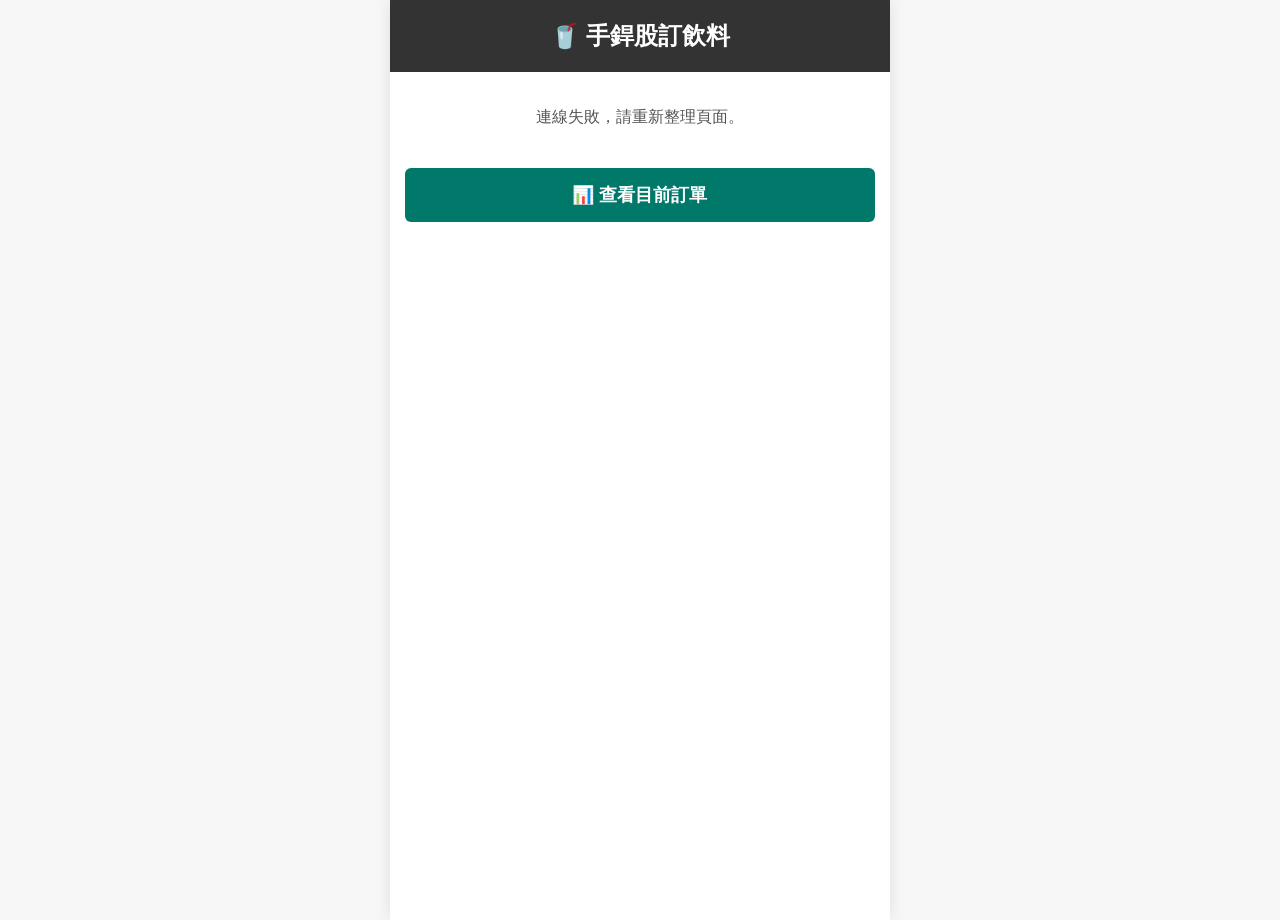
==== index.html @ ae6faba2 "fix: 訂購成功訊息改為頁面顯示 Co-authored-by: chiao0306 <248189649+chiao0306@users.noreply.github.com>" ====
<!DOCTYPE html>
<html lang="zh-Hant">
<head>
    <meta charset="UTF-8">
    <meta name="viewport" content="width=device-width, initial-scale=1.0">
    <title>手銲股訂飲料</title>
    <!-- 載入外部 CSS 樣式表 -->
    <link rel="stylesheet" href="style.css?v=2026101702">
</head>
<body>

<div class="app-container">
    <div class="header" id="appHeader">🥤 手銲股訂飲料</div>
    <div class="content">
        <!-- 首頁目錄 -->
        <div id="page-directory" class="page active">
            <div id="directoryLoading" style="text-align: center; padding: 20px; color: #555;">連線中... ⏳</div>
            
            <h3 id="directoryTitle" style="text-align: center; color: #555; margin-top: 0; display: none;">今日開放訂購店家</h3>
            
            <!-- 開放的店家 (置中顯示) -->
            <div id="openShopContainer" style="display: none; justify-content: center; flex-wrap: wrap; gap: 10px; margin-bottom: 20px;"></div>

            <!-- 分隔線與未開放提示 -->
            <div id="closedShopDivider" style="display: none; text-align: center; margin: 20px 0;">
                <hr style="border: 0; border-top: 1px dashed #ccc; margin-bottom: 10px;">
                <span style="color: #999; font-size: 14px;">以下為未開放店家</span>
            </div>

            <!-- 未開放的店家 (可以加個半透明效果做區別) -->
            <div id="closedShopContainer" style="display: none; justify-content: center; flex-wrap: wrap; gap: 10px; opacity: 0.6;"></div>

            <button class="btn btn-sheet" style="margin-top: 20px;" onclick="loadSummary()">📊 查看目前訂單</button>
        </div>

        <!-- 菜單頁面 -->
        <div id="page-menu" class="page">
            <div style="margin-bottom: 15px;">
                <button id="raffleBtn" class="btn raffle-btn" style="margin-top: 0;" onclick="startDrinkRaffle()">🎲 幫我抽一杯</button>
            </div>

            <div id="menuContainer"></div>
            <button class="btn btn-back" onclick="goToDirectory()">🏠 回到首頁</button>
            <div id="raffleOverlay" class="raffle-overlay" hidden onclick="stopDrinkRaffle()">
                <div id="raffleMessage" class="raffle-message">🎲 正在抽籤…</div>
            </div>
        </div>

        <!-- 點餐頁面 -->
        <div id="page-order" class="page">
            <div class="order-card">
                <div class="drink-name-display" id="selectedDrinkName">飲品名稱</div>
                <div class="drink-price-display" id="selectedDrinkPrice">價目表</div>
                <div class="form-group">
                    <label>訂購人姓名：</label>
                    <select id="userName"><option value="" disabled selected>載入中...</option></select>
                </div>
                <div class="form-group">
                    <label>容量與金額：</label>
                    <select id="userSize" onchange="updateToppingList(); updateQuotaInfo();"></select>
                </div>
                <div class="form-group">
                    <label>甜度：</label>
                    <select id="userSugar">
                        <option value="正常糖">正常糖</option>
                        <option value="八分糖">八分糖</option>
                        <option value="半糖">半糖</option>
                        <option value="三分糖" selected>三分糖 (微糖)</option>
                        <option value="一分糖">一分糖</option>
                        <option value="無糖">無糖</option>
                    </select>
                </div>
                <div class="form-group">
                    <label>冰塊：</label>
                    <select id="userIce">
                        <option value="正常冰">正常冰</option>
                        <option value="少冰">少冰</option>
                        <option value="微冰" selected>微冰</option>
                        <option value="去冰">去冰</option>
                        <option value="溫">溫</option>
                        <option value="熱">熱</option>
                    </select>
                </div>
                <div class="form-group">
                    <label>配料：</label>
                    <select id="userTopping" onchange="updateQuotaInfo()"></select>
                </div>
                <div id="quotaDisplayArea"></div>
                
                <!-- 這裡呼叫的是修改後的 submitOrder()，負責叫出彈窗 -->
                <button class="btn btn-submit" id="submitBtn" onclick="submitOrder()">✅ 確認送出訂單</button>
                <div id="loading" style="display:none; text-align:center;"></div>
                <button class="btn btn-back" onclick="goToMenu()">🔙 返回菜單</button>
            </div>
        </div>

        <!-- 訂購成功頁面 -->
        <div id="page-success" class="page">
            <div class="success-card">
                <div class="success-icon">✅</div>
                <h2>訂購成功！</h2>
                <p class="success-message">🎉 訂單已成功送出</p>
                <div id="successOrderDetails" class="success-order-details"></div>
                <div id="successDiffNotice" class="success-diff-notice" style="display: none;"></div>
                <button class="btn btn-submit" onclick="goToDirectory()">🏠 回到首頁</button>
            </div>
        </div>

        <!-- 總表頁面 -->
        <div id="page-summary" class="page">
            <div id="shopInfoDisplay" class="shop-info-title"></div>
            <div style="text-align: center;">
                <button id="toggleViewBtn" class="btn" onclick="toggleTableView()">🔍 切換為「一般檢視」</button>
                <button id="toggleSortBtn" class="btn" onclick="toggleSortView()">📑 依品項排序</button>
            </div>
            <div id="summaryLoading">讀取中... ⏳</div>
            <div class="summary-table-wrapper" id="summaryTableWrapper" style="display: none;"></div>
            <button class="btn btn-back" onclick="goToDirectory()">🏠 回到首頁</button>
        </div>
        
    </div> <!-- 🌟 關鍵點：<div class="content"> 的結尾在這裡！ -->

    <!-- 💡 訂單確認彈窗 (獨立於所有頁面之外，放在這裡最完美) -->
    <div id="confirmModal" class="modal-overlay" style="display: none;">
        <div class="modal-content">
            <h3 style="margin-top: 0; color: #333; border-bottom: 2px solid #eee; padding-bottom: 10px;">📝 請確認您的訂單</h3>
            <div id="confirmOrderDetails">
            </div>
            <div style="display: flex; gap: 10px;">
                <button class="btn btn-back" style="flex: 1;" onclick="closeConfirmModal()">🔙 重選</button>
                <button class="btn btn-submit" style="flex: 1; background-color: #27AE60;" id="finalSubmitBtn" onclick="executeSubmitOrder()">✅ 確認訂購</button>
            </div>
        </div>
    </div>

    <!-- 已訂購過的重複訂購確認彈窗 -->
    <div id="reorderModal" class="modal-overlay" style="display: none;">
        <div class="modal-content">
            <h3 style="margin-top: 0; color: #E67E22; border-bottom: 2px solid #eee; padding-bottom: 10px;">⚠️ 要重新訂購嗎？</h3>
            <div id="reorderDetails"></div>
            <div style="display: flex; gap: 10px; margin-top: 15px;">
                <button class="btn btn-back" style="flex: 1;" onclick="closeReorderModal()">🔙 取消</button>
                <button class="btn btn-submit" style="flex: 1; background-color: #E67E22;" onclick="confirmReorder()">🔁 重新訂購</button>
            </div>
        </div>
    </div>

</div> <!-- 最外層 <div class="app-container"> 的結尾 -->

<!-- 依序載入資料庫與邏輯檔案 -->
<!-- 1. 先宣告一個全域的空資料庫物件 -->
<script>
    const allShopsDatabase = {};
</script>

<!-- 2. 分別載入各家店的獨立檔案 -->
<script src="menu/shop_50lan.js?v=2026050504"></script>
<script src="menu/shop_8.js?v=2026050504"></script>
<script src="menu/shop_macu.js?v=2026050504"></script>
<script src="menu/shop_milkshop.js?v=2026050504"></script>
<script src="menu/shop_nine.js?v=2026050504"></script>
<script src="menu/shop_canornot.js?v=2026050504"></script>
<script src="menu/shop_onewooday.js?v=2026050504"></script>
<script src="menu/shop_chanung.js?v=2026050504"></script>
<script src="menu/shop_dezheng.js?v=2026050504"></script>
<script src="menu/shop_unocha.js?v=2026050504"></script>
<script src="menu/shop_nanafru.js?v=2026050504"></script> 

<!-- 3. 最後載入主程式邏輯 -->
<script src="app.js?v=2026101702"></script>

</body>
</html>
---- style.css ----
body { font-family: '微軟正黑體', sans-serif; background-color: #f7f7f7; margin: 0; padding: 0; color: #333; }
.app-container { max-width: 500px; margin: 0 auto; background: white; min-height: 100vh; box-shadow: 0 0 15px rgba(0,0,0,0.1); padding-bottom: 20px;}
.header { background: #333; color: white; padding: 20px; text-align: center; font-size: 24px; font-weight: bold; transition: background 0.3s; }
.content { padding: 15px; }
.page { display: none; animation: fadeIn 0.3s; }
.page.active { display: block; }
@keyframes fadeIn { from { opacity: 0; transform: translateY(10px); } to { opacity: 1; transform: translateY(0); } }
#shopDirectoryContainer { display: grid; grid-template-columns: 1fr 1fr; gap: 15px; margin-bottom: 20px; }
.shop-btn { width: 100%; padding: 20px 10px; background: white; border: 2px solid #ccc; border-radius: 10px; font-size: 18px; font-weight: bold; cursor: pointer; display: flex; align-items: center; justify-content: center; box-shadow: 0 4px 6px rgba(0,0,0,0.05); transition: 0.2s; box-sizing: border-box; }
.shop-btn.disabled { background-color: #e0e0e0; border-color: #ccc !important; color: #999 !important; cursor: not-allowed; opacity: 0.6; }
.category-title { background: #f0f0f0; border-left: 5px solid #333; padding: 8px 15px; font-size: 18px; font-weight: bold; margin: 20px 0 10px 0; color: #555; }
.drink-grid { display: grid; grid-template-columns: 1fr 1fr; gap: 10px; }
.drink-btn { background: white; border: 1px solid #ddd; border-radius: 8px; padding: 15px 10px; text-align: center; cursor: pointer; font-size: 18px; font-weight: bold; }
.raffle-btn { background: #8E44AD; }
.drink-btn.raffle-highlight { position: relative; z-index: 1; animation: raffle-flash 0.35s linear infinite; }
@keyframes raffle-flash {
    0%, 100% { outline: 4px solid #ff3860; box-shadow: 0 0 18px 6px #ff3860; }
    25% { outline: 4px solid #ffdd57; box-shadow: 0 0 18px 6px #ffdd57; }
    50% { outline: 4px solid #23d160; box-shadow: 0 0 18px 6px #23d160; }
    75% { outline: 4px solid #3273dc; box-shadow: 0 0 18px 6px #3273dc; }
}
.raffle-overlay {
    position: fixed;
    inset: 0;
    z-index: 1100;
    display: flex;
    align-items: flex-end;
    justify-content: center;
    padding: 24px 16px;
    background: rgba(255, 255, 255, 0.08);
    cursor: pointer;
    box-sizing: border-box;
}
.raffle-overlay[hidden] { display: none; }
.raffle-message {
    max-width: 100%;
    padding: 12px 18px;
    border-radius: 24px;
    background: rgba(40, 40, 40, 0.88);
    color: white;
    font-size: 16px;
    font-weight: bold;
    text-align: center;
    box-shadow: 0 2px 10px rgba(0, 0, 0, 0.2);
}
.order-card { background: #f9f9f9; padding: 20px; border-radius: 10px; border: 1px solid #eee; margin-top: 20px;}
.success-card { background: #f5fbf7; padding: 24px 20px; border-radius: 12px; border: 1px solid #c8e6d2; margin-top: 20px; text-align: center; }
.success-icon { font-size: 48px; }
.success-card h2 { color: #27AE60; margin: 8px 0; }
.success-message { color: #555; font-size: 18px; font-weight: bold; }
.success-order-details { margin: 20px 0; padding: 16px; background: white; border-radius: 8px; text-align: left; line-height: 2; }
.success-total-price { margin-top: 8px; font-size: 20px; font-weight: bold; color: #333; }
.success-diff-notice { padding: 12px; border-radius: 8px; background: #FDEDEC; color: #C0392B; font-weight: bold; }
.drink-name-display { font-size: 20px; color: #333; text-align: center; font-weight: bold;}
.drink-price-display { font-size: 14px; color: #757575; text-align: center; margin-bottom: 20px; border-bottom: 2px dashed #ccc; padding-bottom: 15px;}
.form-group { margin-bottom: 15px; }
label { display: block; margin-bottom: 5px; font-weight: bold; color: #555; }
select, input { width: 100%; padding: 12px; border: 1px solid #ccc; border-radius: 6px; box-sizing: border-box; font-size: 16px; background: white;}
.btn { width: 100%; padding: 15px; color: white; border: none; border-radius: 6px; font-size: 18px; cursor: pointer; font-weight: bold; margin-top: 10px; box-sizing: border-box; }
.btn-submit { background-color: #333; }
.btn-back { background-color: #757575; }
.btn-sheet { background-color: #00796B; }

/* 縮小與排序切換按鈕 */
#toggleViewBtn, #toggleSortBtn { width: auto; padding: 8px 16px; font-size: 14px; display: inline-block; margin: 0 5px 15px 5px; background-color: #F39C12; }
#toggleSortBtn { background-color: #3498DB; }

/* 店家標題放大 */
.shop-info-title { text-align: center; font-size: 24px; font-weight: bold; color: #00796B; margin-bottom: 10px; }

.summary-table-wrapper { width: 100%; overflow-x: auto; background: white; border-radius: 8px; box-shadow: 0 2px 5px rgba(0,0,0,0.1); margin-bottom: 20px; }
.summary-table-wrapper table { width: 100%; border-collapse: collapse; font-size: 14px; white-space: nowrap; }
.summary-table-wrapper th, .summary-table-wrapper td { border: 1px solid #ddd; padding: 12px 10px; text-align: center; }
.summary-table-wrapper th { background-color: #00796B; color: white; }

/* 縮小檢視不換行優化 */
.compact-view table { font-size: 10px !important; }
.compact-view th, .compact-view td { padding: 4px 1px !important; white-space: nowrap !important; line-height: 1.1 !important; }
#quotaDisplayArea { margin-top: 15px; color: #d35400; font-size: 15px; font-weight: bold; text-align: center; border-top: 1px solid #ddd; padding-top: 10px; }

/* 彈窗背景遮罩 */
.modal-overlay {
    position: fixed; top: 0; left: 0; width: 100%; height: 100%;
    background: rgba(0, 0, 0, 0.6);
    display: flex; align-items: center; justify-content: center;
    z-index: 1000;
}
/* 彈窗主體外觀 */
.modal-content {
    background: white; padding: 25px; border-radius: 12px;
    width: 85%; max-width: 400px; box-shadow: 0 5px 15px rgba(0,0,0,0.3);
    text-align: center; animation: popIn 0.3s cubic-bezier(0.175, 0.885, 0.32, 1.275);
}
/* 彈跳動畫 */
@keyframes popIn {
    from { transform: scale(0.8); opacity: 0; }
    to { transform: scale(1); opacity: 1; }
}

/* ==========================================
   訂單確認彈窗：字體放大與醒目化
   ========================================== */
#confirmOrderDetails {
    text-align: left;
    line-height: 2;      /* 增加行高，讓每一行不會太擠 */
    font-size: 18px;     /* 基礎字體從 16px 放大到 18px */
    color: #222;         /* 字體顏色加深，提高對比度 */
    margin-bottom: 20px;
    padding: 0 10px;
}

#confirmOrderDetails b {
    color: #555;         /* 標題稍微淡一點，凸顯右側的使用者選擇 */
    margin-right: 5px;
}

/* 總金額特別放大 */
.modal-total-price {
    font-size: 22px;     
    margin-top: 10px;
}

/* 差額提示框設計 */
.modal-diff-price {
    font-size: 20px;     /* 差額字體放大 */
    display: inline-block;
    margin-top: 10px;
    padding: 6px 12px;
    border-radius: 8px;
    font-weight: bold;
}

/* 需補差額的危險色系 (紅底紅字) */
.diff-danger { 
    background-color: #FDEDEC; 
    color: #E74C3C; 
    border: 1px solid #F5B7B1; 
}

/* 無須補差額的安全色系 (綠底綠字) */
.diff-safe { 
    background-color: #EAFAF1; 
    color: #27AE60; 
    border: 1px solid #A9DFBF; 
}
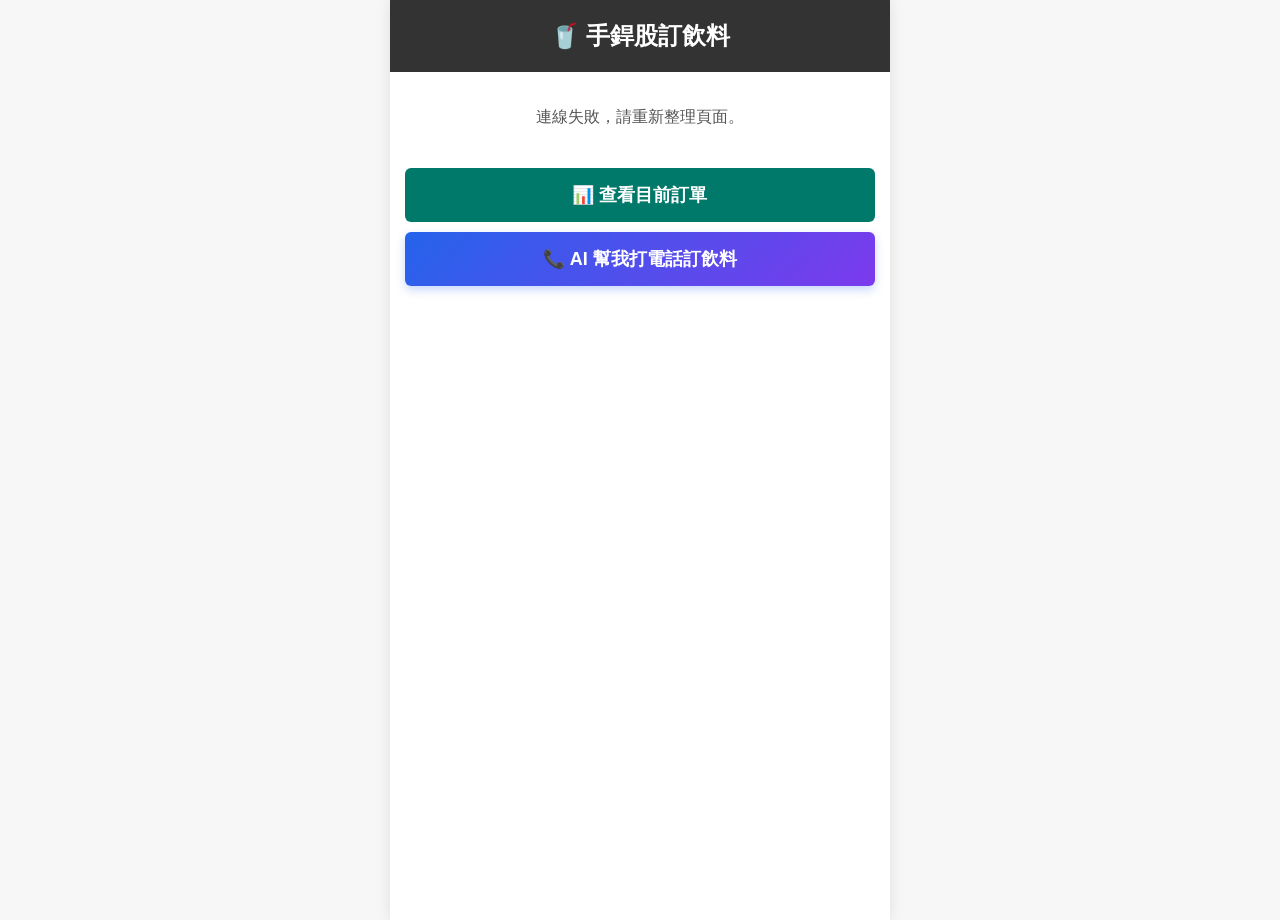
==== commit 88e5cbbf: "feat: 新增 AI 電話訂飲料頁面與訂單自動彙整功能" ====
--- a/index.html
+++ b/index.html
@@ -31,6 +31,7 @@
             <div id="closedShopContainer" style="display: none; justify-content: center; flex-wrap: wrap; gap: 10px; opacity: 0.6;"></div>
 
             <button class="btn btn-sheet" style="margin-top: 20px;" onclick="loadSummary()">📊 查看目前訂單</button>
+            <button class="btn btn-ai-call" onclick="openAiCallPage()">📞 AI 幫我打電話訂飲料</button>
         </div>
 
         <!-- 菜單頁面 -->
@@ -115,9 +116,114 @@
             </div>
             <div id="summaryLoading">讀取中... ⏳</div>
             <div class="summary-table-wrapper" id="summaryTableWrapper" style="display: none;"></div>
+            <button class="btn btn-ai-call" onclick="openAiCallPage()">📞 前往 AI 電話訂購</button>
             <button class="btn btn-back" onclick="goToDirectory()">🏠 回到首頁</button>
         </div>
         
+        <!-- 📞 AI 電話訂購頁面 -->
+        <div id="page-ai-call" class="page">
+            <!-- 1. 已點飲料彙整清單 -->
+            <div class="ai-section-card">
+                <div class="ai-section-header">
+                    <span>🥤 1. 目前已點飲料彙整</span>
+                    <button type="button" class="btn-mini" onclick="refreshAiOrderList()">🔄 重新整理</button>
+                </div>
+                <div id="aiOrderLoading" style="text-align: center; padding: 12px; color: #666;">正在彙整目前訂單... ⏳</div>
+                <div id="aiOrderSummaryStats" class="ai-stats-bar" style="display: none;"></div>
+                <div id="aiAggregatedList" class="ai-drink-list" style="display: none;"></div>
+            </div>
+
+            <!-- 2. 店家與發話電話設定 -->
+            <div class="ai-section-card">
+                <div class="ai-section-header">
+                    <span>☎️ 2. 店家與撥號資訊</span>
+                </div>
+                <div class="form-group">
+                    <label for="aiShopName">店家名稱：</label>
+                    <input type="text" id="aiShopName" placeholder="例如：50嵐（小港店）" oninput="updateAiScriptPreview(); savePickupInfo();">
+                </div>
+                <div class="form-group">
+                    <label for="aiShopPhone">店家電話（受話方）：</label>
+                    <input type="tel" id="aiShopPhone" placeholder="例如：07-8012345 或 0912345678" oninput="updateAiScriptPreview(); savePickupInfo();">
+                </div>
+                <div class="form-group">
+                    <label for="aiCallerPhone">發話 / 取餐聯絡電話（某人的電話）：</label>
+                    <input type="tel" id="aiCallerPhone" placeholder="例如：0912-345-678" oninput="updateAiScriptPreview(); savePickupInfo();">
+                    <div class="field-hint">💡 若此號碼已驗證可作為來電顯示；同時 AI 會在電話中主動報此號碼作為取餐聯絡電話。</div>
+                </div>
+                <div class="form-group">
+                    <label for="aiCallerName">取餐人稱呼（選填）：</label>
+                    <input type="text" id="aiCallerName" placeholder="例如：陳先生 / 手銲股" value="陳先生" oninput="updateAiScriptPreview(); savePickupInfo();">
+                </div>
+            </div>
+
+            <!-- 3. 訂購需求設定 -->
+            <div class="ai-section-card">
+                <div class="ai-section-header">
+                    <span>💬 3. 請 AI 詢問與轉達的需求</span>
+                </div>
+                <div class="checkbox-group">
+                    <label class="checkbox-item">
+                        <input type="checkbox" id="reqAskPrice" checked onchange="updateAiScriptPreview()">
+                        <span>💰 詢問總金額多少（並核對明細）</span>
+                    </label>
+                    <label class="checkbox-item">
+                        <input type="checkbox" id="reqNeedBag" checked onchange="updateAiScriptPreview()">
+                        <span>🛍️ 要買塑膠袋（請店員一起算進總金額）</span>
+                    </label>
+                    <label class="checkbox-item">
+                        <input type="checkbox" id="reqAskPickupTime" checked onchange="updateAiScriptPreview()">
+                        <span>🕒 詢問幾點可以去拿飲料</span>
+                    </label>
+                </div>
+                <div class="form-group" style="margin-top: 12px; margin-bottom: 0;">
+                    <label for="aiCustomNotes">其他補充需求（可自由輸入）：</label>
+                    <textarea id="aiCustomNotes" rows="2" placeholder="例如：自取、不用吸管、需要統編..." oninput="updateAiScriptPreview()"></textarea>
+                </div>
+            </div>
+
+            <!-- 4. AI 講稿預覽與撥打控制 -->
+            <div class="ai-section-card">
+                <div class="ai-section-header">
+                    <span>🤖 4. AI 電話應對腳本預覽</span>
+                </div>
+                <div id="aiScriptPreview" class="ai-script-box"></div>
+                <button type="button" class="btn btn-ai-call" id="startAiCallBtn" onclick="startAiPhoneCall()">📞 請 AI 立即打電話訂飲料</button>
+                <button type="button" class="btn btn-simulate" id="simulateAiCallBtn" onclick="simulateAiPhoneCall()">🧪 模擬通話測試（免接電話 API 預覽流程）</button>
+                <div id="aiCallStatusBox" class="ai-call-status" style="display: none;"></div>
+            </div>
+
+            <!-- 5. 取飲料資訊紀錄卡 -->
+            <div class="ai-section-card pickup-info-card">
+                <div class="ai-section-header">
+                    <span>📝 5. 取飲料資訊紀錄</span>
+                    <span id="pickupSavedBadge" class="saved-badge" style="display: none;">已儲存</span>
+                </div>
+                <div class="field-hint" style="margin-bottom: 12px;">AI 通話結束後會自動填入以下結果，你也可以隨時手動修改並複製到群組：</div>
+                <div class="pickup-grid">
+                    <div class="form-group">
+                        <label for="pickupTotalAmount">💰 店家確認總金額：</label>
+                        <input type="text" id="pickupTotalAmount" placeholder="待確認 (例: $522 含袋)" oninput="savePickupInfo()">
+                    </div>
+                    <div class="form-group">
+                        <label for="pickupTime">🕒 預計幾點去拿：</label>
+                        <input type="text" id="pickupTime" placeholder="待確認 (例: 14:30)" oninput="savePickupInfo()">
+                    </div>
+                    <div class="form-group">
+                        <label for="pickupBagInfo">🛍️ 塑膠袋狀態：</label>
+                        <input type="text" id="pickupBagInfo" placeholder="例：需要塑膠袋 (已加購)" value="需要塑膠袋" oninput="savePickupInfo()">
+                    </div>
+                    <div class="form-group">
+                        <label for="pickupOrderNo">🔢 取餐號碼 / 備註：</label>
+                        <input type="text" id="pickupOrderNo" placeholder="例：留電話末三碼 / 取餐號" oninput="savePickupInfo()">
+                    </div>
+                </div>
+                <button type="button" class="btn btn-copy-pickup" onclick="copyPickupSummary()">📋 一鍵複製取餐資訊（貼到群組）</button>
+            </div>
+
+            <button class="btn btn-back" onclick="goToDirectory()">🏠 回到首頁</button>
+        </div>
+
     </div> <!-- 🌟 關鍵點：<div class="content"> 的結尾在這裡！ -->
 
     <!-- 💡 訂單確認彈窗 (獨立於所有頁面之外，放在這裡最完美) -->
--- a/style.css
+++ b/style.css
@@ -36,7 +36,9 @@
     max-width: 100%;
     padding: 12px 18px;
     border-radius: 24px;
-    background: rgba(40, 40, 40, 0.88);
+    background: #282828;
+    white-space: pre-line;
+    line-height: 1.5;
     color: white;
     font-size: 16px;
     font-weight: bold;
@@ -143,3 +145,159 @@
     color: #27AE60; 
     border: 1px solid #A9DFBF; 
 }
+
+
+/* ==========================================
+   📞 AI 電話訂購頁面樣式
+   ========================================== */
+.btn-ai-call {
+    background: linear-gradient(135deg, #2563EB, #7C3AED);
+    box-shadow: 0 4px 10px rgba(37, 99, 235, 0.25);
+}
+.btn-simulate {
+    background-color: #E67E22;
+    font-size: 16px;
+    padding: 12px;
+}
+.btn-copy-pickup {
+    background-color: #16A085;
+    font-size: 16px;
+    padding: 12px;
+}
+.ai-section-card {
+    background: #ffffff;
+    border: 1px solid #e5e7eb;
+    border-radius: 12px;
+    padding: 16px;
+    margin-bottom: 16px;
+    box-shadow: 0 2px 6px rgba(0, 0, 0, 0.04);
+}
+.ai-section-header {
+    display: flex;
+    justify-content: space-between;
+    align-items: center;
+    font-size: 17px;
+    font-weight: bold;
+    color: #1f2937;
+    border-bottom: 2px solid #f3f4f6;
+    padding-bottom: 10px;
+    margin-bottom: 12px;
+}
+.btn-mini {
+    background: #f3f4f6;
+    color: #374151;
+    border: 1px solid #d1d5db;
+    border-radius: 6px;
+    padding: 4px 10px;
+    font-size: 13px;
+    cursor: pointer;
+    font-weight: bold;
+}
+.ai-stats-bar {
+    display: flex;
+    justify-content: space-around;
+    background: #eff6ff;
+    border: 1px solid #bfdbfe;
+    border-radius: 8px;
+    padding: 10px;
+    margin-bottom: 10px;
+    font-weight: bold;
+    color: #1e40af;
+}
+.ai-drink-list {
+    max-height: 240px;
+    overflow-y: auto;
+    border: 1px solid #f3f4f6;
+    border-radius: 8px;
+    padding: 8px;
+    background: #fafafa;
+}
+.ai-drink-item {
+    display: flex;
+    justify-content: space-between;
+    align-items: center;
+    padding: 8px 6px;
+    border-bottom: 1px dashed #e5e7eb;
+    font-size: 15px;
+}
+.ai-drink-item:last-child {
+    border-bottom: none;
+}
+.ai-drink-count {
+    background: #2563EB;
+    color: white;
+    padding: 2px 10px;
+    border-radius: 999px;
+    font-weight: bold;
+    font-size: 14px;
+    white-space: nowrap;
+    margin-left: 8px;
+}
+.field-hint {
+    font-size: 12px;
+    color: #6b7280;
+    margin-top: 4px;
+    line-height: 1.4;
+}
+.checkbox-group {
+    display: flex;
+    flex-direction: column;
+    gap: 8px;
+}
+.checkbox-item {
+    display: flex;
+    align-items: center;
+    gap: 10px;
+    background: #f9fafb;
+    padding: 10px 12px;
+    border-radius: 8px;
+    border: 1px solid #e5e7eb;
+    cursor: pointer;
+    font-weight: normal;
+    margin-bottom: 0;
+}
+.checkbox-item input[type="checkbox"] {
+    width: 18px;
+    height: 18px;
+    margin: 0;
+}
+textarea {
+    width: 100%;
+    padding: 10px 12px;
+    border: 1px solid #ccc;
+    border-radius: 6px;
+    box-sizing: border-box;
+    font-size: 15px;
+    font-family: inherit;
+    resize: vertical;
+}
+.ai-script-box {
+    background: #1e293b;
+    color: #f8fafc;
+    padding: 14px;
+    border-radius: 8px;
+    font-size: 14px;
+    line-height: 1.6;
+    white-space: pre-wrap;
+    margin-bottom: 8px;
+}
+.ai-call-status {
+    margin-top: 12px;
+    padding: 12px;
+    border-radius: 8px;
+    background: #f8fafc;
+    border: 1px solid #cbd5e1;
+    font-size: 14px;
+    line-height: 1.6;
+}
+.pickup-info-card {
+    background: #f0fdf4;
+    border-color: #bbf7d0;
+}
+.saved-badge {
+    font-size: 12px;
+    background: #22c55e;
+    color: white;
+    padding: 2px 8px;
+    border-radius: 999px;
+}
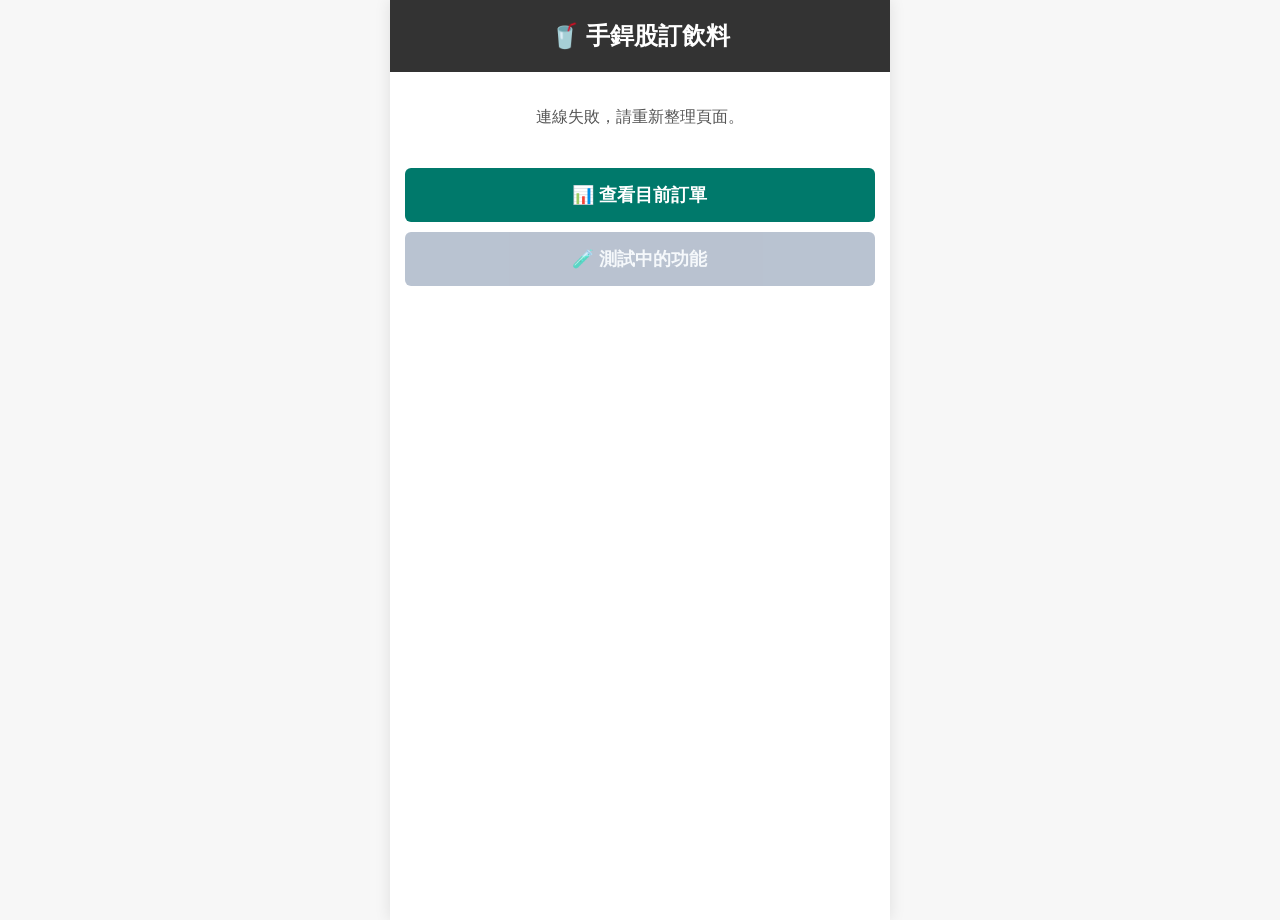
==== commit 9ee954a5: "feat(auth): add long-press gesture and password gate for experimental feature" ====
--- a/index.html
+++ b/index.html
@@ -1,279 +1,620 @@
-<!DOCTYPE html>
-<html lang="zh-Hant">
-<head>
-    <meta charset="UTF-8">
-    <meta name="viewport" content="width=device-width, initial-scale=1.0">
-    <title>手銲股訂飲料</title>
-    <!-- 載入外部 CSS 樣式表 -->
-    <link rel="stylesheet" href="style.css?v=2026101702">
-</head>
-<body>
-
-<div class="app-container">
-    <div class="header" id="appHeader">🥤 手銲股訂飲料</div>
-    <div class="content">
-        <!-- 首頁目錄 -->
-        <div id="page-directory" class="page active">
-            <div id="directoryLoading" style="text-align: center; padding: 20px; color: #555;">連線中... ⏳</div>
-            
-            <h3 id="directoryTitle" style="text-align: center; color: #555; margin-top: 0; display: none;">今日開放訂購店家</h3>
-            
-            <!-- 開放的店家 (置中顯示) -->
-            <div id="openShopContainer" style="display: none; justify-content: center; flex-wrap: wrap; gap: 10px; margin-bottom: 20px;"></div>
-
-            <!-- 分隔線與未開放提示 -->
-            <div id="closedShopDivider" style="display: none; text-align: center; margin: 20px 0;">
-                <hr style="border: 0; border-top: 1px dashed #ccc; margin-bottom: 10px;">
-                <span style="color: #999; font-size: 14px;">以下為未開放店家</span>
-            </div>
-
-            <!-- 未開放的店家 (可以加個半透明效果做區別) -->
-            <div id="closedShopContainer" style="display: none; justify-content: center; flex-wrap: wrap; gap: 10px; opacity: 0.6;"></div>
-
-            <button class="btn btn-sheet" style="margin-top: 20px;" onclick="loadSummary()">📊 查看目前訂單</button>
-            <button class="btn btn-ai-call" onclick="openAiCallPage()">📞 AI 幫我打電話訂飲料</button>
-        </div>
-
-        <!-- 菜單頁面 -->
-        <div id="page-menu" class="page">
-            <div style="margin-bottom: 15px;">
-                <button id="raffleBtn" class="btn raffle-btn" style="margin-top: 0;" onclick="startDrinkRaffle()">🎲 幫我抽一杯</button>
-            </div>
-
-            <div id="menuContainer"></div>
-            <button class="btn btn-back" onclick="goToDirectory()">🏠 回到首頁</button>
-            <div id="raffleOverlay" class="raffle-overlay" hidden onclick="stopDrinkRaffle()">
-                <div id="raffleMessage" class="raffle-message">🎲 正在抽籤…</div>
-            </div>
-        </div>
-
-        <!-- 點餐頁面 -->
-        <div id="page-order" class="page">
-            <div class="order-card">
-                <div class="drink-name-display" id="selectedDrinkName">飲品名稱</div>
-                <div class="drink-price-display" id="selectedDrinkPrice">價目表</div>
-                <div class="form-group">
-                    <label>訂購人姓名：</label>
-                    <select id="userName"><option value="" disabled selected>載入中...</option></select>
-                </div>
-                <div class="form-group">
-                    <label>容量與金額：</label>
-                    <select id="userSize" onchange="updateToppingList(); updateQuotaInfo();"></select>
-                </div>
-                <div class="form-group">
-                    <label>甜度：</label>
-                    <select id="userSugar">
-                        <option value="正常糖">正常糖</option>
-                        <option value="八分糖">八分糖</option>
-                        <option value="半糖">半糖</option>
-                        <option value="三分糖" selected>三分糖 (微糖)</option>
-                        <option value="一分糖">一分糖</option>
-                        <option value="無糖">無糖</option>
-                    </select>
-                </div>
-                <div class="form-group">
-                    <label>冰塊：</label>
-                    <select id="userIce">
-                        <option value="正常冰">正常冰</option>
-                        <option value="少冰">少冰</option>
-                        <option value="微冰" selected>微冰</option>
-                        <option value="去冰">去冰</option>
-                        <option value="溫">溫</option>
-                        <option value="熱">熱</option>
-                    </select>
-                </div>
-                <div class="form-group">
-                    <label>配料：</label>
-                    <select id="userTopping" onchange="updateQuotaInfo()"></select>
-                </div>
-                <div id="quotaDisplayArea"></div>
-                
-                <!-- 這裡呼叫的是修改後的 submitOrder()，負責叫出彈窗 -->
-                <button class="btn btn-submit" id="submitBtn" onclick="submitOrder()">✅ 確認送出訂單</button>
-                <div id="loading" style="display:none; text-align:center;"></div>
-                <button class="btn btn-back" onclick="goToMenu()">🔙 返回菜單</button>
-            </div>
-        </div>
-
-        <!-- 訂購成功頁面 -->
-        <div id="page-success" class="page">
-            <div class="success-card">
-                <div class="success-icon">✅</div>
-                <h2>訂購成功！</h2>
-                <p class="success-message">🎉 訂單已成功送出</p>
-                <div id="successOrderDetails" class="success-order-details"></div>
-                <div id="successDiffNotice" class="success-diff-notice" style="display: none;"></div>
-                <button class="btn btn-submit" onclick="goToDirectory()">🏠 回到首頁</button>
-            </div>
-        </div>
-
-        <!-- 總表頁面 -->
-        <div id="page-summary" class="page">
-            <div id="shopInfoDisplay" class="shop-info-title"></div>
-            <div style="text-align: center;">
-                <button id="toggleViewBtn" class="btn" onclick="toggleTableView()">🔍 切換為「一般檢視」</button>
-                <button id="toggleSortBtn" class="btn" onclick="toggleSortView()">📑 依品項排序</button>
-            </div>
-            <div id="summaryLoading">讀取中... ⏳</div>
-            <div class="summary-table-wrapper" id="summaryTableWrapper" style="display: none;"></div>
-            <button class="btn btn-ai-call" onclick="openAiCallPage()">📞 前往 AI 電話訂購</button>
-            <button class="btn btn-back" onclick="goToDirectory()">🏠 回到首頁</button>
-        </div>
-        
-        <!-- 📞 AI 電話訂購頁面 -->
-        <div id="page-ai-call" class="page">
-            <!-- 1. 已點飲料彙整清單 -->
-            <div class="ai-section-card">
-                <div class="ai-section-header">
-                    <span>🥤 1. 目前已點飲料彙整</span>
-                    <button type="button" class="btn-mini" onclick="refreshAiOrderList()">🔄 重新整理</button>
-                </div>
-                <div id="aiOrderLoading" style="text-align: center; padding: 12px; color: #666;">正在彙整目前訂單... ⏳</div>
-                <div id="aiOrderSummaryStats" class="ai-stats-bar" style="display: none;"></div>
-                <div id="aiAggregatedList" class="ai-drink-list" style="display: none;"></div>
-            </div>
-
-            <!-- 2. 店家與發話電話設定 -->
-            <div class="ai-section-card">
-                <div class="ai-section-header">
-                    <span>☎️ 2. 店家與撥號資訊</span>
-                </div>
-                <div class="form-group">
-                    <label for="aiShopName">店家名稱：</label>
-                    <input type="text" id="aiShopName" placeholder="例如：50嵐（小港店）" oninput="updateAiScriptPreview(); savePickupInfo();">
-                </div>
-                <div class="form-group">
-                    <label for="aiShopPhone">店家電話（受話方）：</label>
-                    <input type="tel" id="aiShopPhone" placeholder="例如：07-8012345 或 0912345678" oninput="updateAiScriptPreview(); savePickupInfo();">
-                </div>
-                <div class="form-group">
-                    <label for="aiCallerPhone">發話 / 取餐聯絡電話（某人的電話）：</label>
-                    <input type="tel" id="aiCallerPhone" placeholder="例如：0912-345-678" oninput="updateAiScriptPreview(); savePickupInfo();">
-                    <div class="field-hint">💡 若此號碼已驗證可作為來電顯示；同時 AI 會在電話中主動報此號碼作為取餐聯絡電話。</div>
-                </div>
-                <div class="form-group">
-                    <label for="aiCallerName">取餐人稱呼（選填）：</label>
-                    <input type="text" id="aiCallerName" placeholder="例如：陳先生 / 手銲股" value="陳先生" oninput="updateAiScriptPreview(); savePickupInfo();">
-                </div>
-            </div>
-
-            <!-- 3. 訂購需求設定 -->
-            <div class="ai-section-card">
-                <div class="ai-section-header">
-                    <span>💬 3. 請 AI 詢問與轉達的需求</span>
-                </div>
-                <div class="checkbox-group">
-                    <label class="checkbox-item">
-                        <input type="checkbox" id="reqAskPrice" checked onchange="updateAiScriptPreview()">
-                        <span>💰 詢問總金額多少（並核對明細）</span>
-                    </label>
-                    <label class="checkbox-item">
-                        <input type="checkbox" id="reqNeedBag" checked onchange="updateAiScriptPreview()">
-                        <span>🛍️ 要買塑膠袋（請店員一起算進總金額）</span>
-                    </label>
-                    <label class="checkbox-item">
-                        <input type="checkbox" id="reqAskPickupTime" checked onchange="updateAiScriptPreview()">
-                        <span>🕒 詢問幾點可以去拿飲料</span>
-                    </label>
-                </div>
-                <div class="form-group" style="margin-top: 12px; margin-bottom: 0;">
-                    <label for="aiCustomNotes">其他補充需求（可自由輸入）：</label>
-                    <textarea id="aiCustomNotes" rows="2" placeholder="例如：自取、不用吸管、需要統編..." oninput="updateAiScriptPreview()"></textarea>
-                </div>
-            </div>
-
-            <!-- 4. AI 講稿預覽與撥打控制 -->
-            <div class="ai-section-card">
-                <div class="ai-section-header">
-                    <span>🤖 4. AI 電話應對腳本預覽</span>
-                </div>
-                <div id="aiScriptPreview" class="ai-script-box"></div>
-                <button type="button" class="btn btn-ai-call" id="startAiCallBtn" onclick="startAiPhoneCall()">📞 請 AI 立即打電話訂飲料</button>
-                <button type="button" class="btn btn-simulate" id="simulateAiCallBtn" onclick="simulateAiPhoneCall()">🧪 模擬通話測試（免接電話 API 預覽流程）</button>
-                <div id="aiCallStatusBox" class="ai-call-status" style="display: none;"></div>
-            </div>
-
-            <!-- 5. 取飲料資訊紀錄卡 -->
-            <div class="ai-section-card pickup-info-card">
-                <div class="ai-section-header">
-                    <span>📝 5. 取飲料資訊紀錄</span>
-                    <span id="pickupSavedBadge" class="saved-badge" style="display: none;">已儲存</span>
-                </div>
-                <div class="field-hint" style="margin-bottom: 12px;">AI 通話結束後會自動填入以下結果，你也可以隨時手動修改並複製到群組：</div>
-                <div class="pickup-grid">
-                    <div class="form-group">
-                        <label for="pickupTotalAmount">💰 店家確認總金額：</label>
-                        <input type="text" id="pickupTotalAmount" placeholder="待確認 (例: $522 含袋)" oninput="savePickupInfo()">
-                    </div>
-                    <div class="form-group">
-                        <label for="pickupTime">🕒 預計幾點去拿：</label>
-                        <input type="text" id="pickupTime" placeholder="待確認 (例: 14:30)" oninput="savePickupInfo()">
-                    </div>
-                    <div class="form-group">
-                        <label for="pickupBagInfo">🛍️ 塑膠袋狀態：</label>
-                        <input type="text" id="pickupBagInfo" placeholder="例：需要塑膠袋 (已加購)" value="需要塑膠袋" oninput="savePickupInfo()">
-                    </div>
-                    <div class="form-group">
-                        <label for="pickupOrderNo">🔢 取餐號碼 / 備註：</label>
-                        <input type="text" id="pickupOrderNo" placeholder="例：留電話末三碼 / 取餐號" oninput="savePickupInfo()">
-                    </div>
-                </div>
-                <button type="button" class="btn btn-copy-pickup" onclick="copyPickupSummary()">📋 一鍵複製取餐資訊（貼到群組）</button>
-            </div>
-
-            <button class="btn btn-back" onclick="goToDirectory()">🏠 回到首頁</button>
-        </div>
-
-    </div> <!-- 🌟 關鍵點：<div class="content"> 的結尾在這裡！ -->
-
-    <!-- 💡 訂單確認彈窗 (獨立於所有頁面之外，放在這裡最完美) -->
-    <div id="confirmModal" class="modal-overlay" style="display: none;">
-        <div class="modal-content">
-            <h3 style="margin-top: 0; color: #333; border-bottom: 2px solid #eee; padding-bottom: 10px;">📝 請確認您的訂單</h3>
-            <div id="confirmOrderDetails">
-            </div>
-            <div style="display: flex; gap: 10px;">
-                <button class="btn btn-back" style="flex: 1;" onclick="closeConfirmModal()">🔙 重選</button>
-                <button class="btn btn-submit" style="flex: 1; background-color: #27AE60;" id="finalSubmitBtn" onclick="executeSubmitOrder()">✅ 確認訂購</button>
-            </div>
-        </div>
-    </div>
-
-    <!-- 已訂購過的重複訂購確認彈窗 -->
-    <div id="reorderModal" class="modal-overlay" style="display: none;">
-        <div class="modal-content">
-            <h3 style="margin-top: 0; color: #E67E22; border-bottom: 2px solid #eee; padding-bottom: 10px;">⚠️ 要重新訂購嗎？</h3>
-            <div id="reorderDetails"></div>
-            <div style="display: flex; gap: 10px; margin-top: 15px;">
-                <button class="btn btn-back" style="flex: 1;" onclick="closeReorderModal()">🔙 取消</button>
-                <button class="btn btn-submit" style="flex: 1; background-color: #E67E22;" onclick="confirmReorder()">🔁 重新訂購</button>
-            </div>
-        </div>
-    </div>
-
-</div> <!-- 最外層 <div class="app-container"> 的結尾 -->
-
-<!-- 依序載入資料庫與邏輯檔案 -->
-<!-- 1. 先宣告一個全域的空資料庫物件 -->
-<script>
-    const allShopsDatabase = {};
-</script>
-
-<!-- 2. 分別載入各家店的獨立檔案 -->
-<script src="menu/shop_50lan.js?v=2026050504"></script>
-<script src="menu/shop_8.js?v=2026050504"></script>
-<script src="menu/shop_macu.js?v=2026050504"></script>
-<script src="menu/shop_milkshop.js?v=2026050504"></script>
-<script src="menu/shop_nine.js?v=2026050504"></script>
-<script src="menu/shop_canornot.js?v=2026050504"></script>
-<script src="menu/shop_onewooday.js?v=2026050504"></script>
-<script src="menu/shop_chanung.js?v=2026050504"></script>
-<script src="menu/shop_dezheng.js?v=2026050504"></script>
-<script src="menu/shop_unocha.js?v=2026050504"></script>
-<script src="menu/shop_nanafru.js?v=2026050504"></script> 
-
-<!-- 3. 最後載入主程式邏輯 -->
-<script src="app.js?v=2026101702"></script>
-
-</body>
-</html>
+<!DOCTYPE html>+
+<html lang="zh-Hant">+
+<head>+
+    <meta charset="UTF-8">+
+    <meta name="viewport" content="width=device-width, initial-scale=1.0">+
+    <title>手銲股訂飲料</title>+
+    <!-- 載入外部 CSS 樣式表 -->+
+    <link rel="stylesheet" href="style.css?v=2026101702">+
+</head>+
+<body>+
++
+<div class="app-container">+
+    <div class="header" id="appHeader">🥤 手銲股訂飲料</div>+
+    <div class="content">+
+        <!-- 首頁目錄 -->+
+        <div id="page-directory" class="page active">+
+            <div id="directoryLoading" style="text-align: center; padding: 20px; color: #555;">連線中... ⏳</div>+
+            +
+            <h3 id="directoryTitle" style="text-align: center; color: #555; margin-top: 0; display: none;">今日開放訂購店家</h3>+
+            +
+            <!-- 開放的店家 (置中顯示) -->+
+            <div id="openShopContainer" style="display: none; justify-content: center; flex-wrap: wrap; gap: 10px; margin-bottom: 20px;"></div>+
++
+            <!-- 分隔線與未開放提示 -->+
+            <div id="closedShopDivider" style="display: none; text-align: center; margin: 20px 0;">+
+                <hr style="border: 0; border-top: 1px dashed #ccc; margin-bottom: 10px;">+
+                <span style="color: #999; font-size: 14px;">以下為未開放店家</span>+
+            </div>+
++
+            <!-- 未開放的店家 (可以加個半透明效果做區別) -->+
+            <div id="closedShopContainer" style="display: none; justify-content: center; flex-wrap: wrap; gap: 10px; opacity: 0.6;"></div>+
++
+            <button class="btn btn-sheet" style="margin-top: 20px;" onclick="loadSummary()">📊 查看目前訂單</button>+
+            <button id="testFeatureBtn" class="btn btn-test-feature" type="button">🧪 測試中的功能</button>+
+        </div>+
++
+        <!-- 菜單頁面 -->+
+        <div id="page-menu" class="page">+
+            <div style="margin-bottom: 15px;">+
+                <button id="raffleBtn" class="btn raffle-btn" style="margin-top: 0;" onclick="startDrinkRaffle()">🎲 幫我抽一杯</button>+
+            </div>+
++
+            <div id="menuContainer"></div>+
+            <button class="btn btn-back" onclick="goToDirectory()">🏠 回到首頁</button>+
+            <div id="raffleOverlay" class="raffle-overlay" hidden onclick="stopDrinkRaffle()">+
+                <div id="raffleMessage" class="raffle-message">🎲 正在抽籤…</div>+
+            </div>+
+        </div>+
++
+        <!-- 點餐頁面 -->+
+        <div id="page-order" class="page">+
+            <div class="order-card">+
+                <div class="drink-name-display" id="selectedDrinkName">飲品名稱</div>+
+                <div class="drink-price-display" id="selectedDrinkPrice">價目表</div>+
+                <div class="form-group">+
+                    <label>訂購人姓名：</label>+
+                    <select id="userName"><option value="" disabled selected>載入中...</option></select>+
+                </div>+
+                <div class="form-group">+
+                    <label>容量與金額：</label>+
+                    <select id="userSize" onchange="updateToppingList(); updateQuotaInfo();"></select>+
+                </div>+
+                <div class="form-group">+
+                    <label>甜度：</label>+
+                    <select id="userSugar">+
+                        <option value="正常糖">正常糖</option>+
+                        <option value="八分糖">八分糖</option>+
+                        <option value="半糖">半糖</option>+
+                        <option value="三分糖" selected>三分糖 (微糖)</option>+
+                        <option value="一分糖">一分糖</option>+
+                        <option value="無糖">無糖</option>+
+                    </select>+
+                </div>+
+                <div class="form-group">+
+                    <label>冰塊：</label>+
+                    <select id="userIce">+
+                        <option value="正常冰">正常冰</option>+
+                        <option value="少冰">少冰</option>+
+                        <option value="微冰" selected>微冰</option>+
+                        <option value="去冰">去冰</option>+
+                        <option value="溫">溫</option>+
+                        <option value="熱">熱</option>+
+                    </select>+
+                </div>+
+                <div class="form-group">+
+                    <label>配料：</label>+
+                    <select id="userTopping" onchange="updateQuotaInfo()"></select>+
+                </div>+
+                <div id="quotaDisplayArea"></div>+
+                +
+                <!-- 這裡呼叫的是修改後的 submitOrder()，負責叫出彈窗 -->+
+                <button class="btn btn-submit" id="submitBtn" onclick="submitOrder()">✅ 確認送出訂單</button>+
+                <div id="loading" style="display:none; text-align:center;"></div>+
+                <button class="btn btn-back" onclick="goToMenu()">🔙 返回菜單</button>+
+            </div>+
+        </div>+
++
+        <!-- 訂購成功頁面 -->+
+        <div id="page-success" class="page">+
+            <div class="success-card">+
+                <div class="success-icon">✅</div>+
+                <h2>訂購成功！</h2>+
+                <p class="success-message">🎉 訂單已成功送出</p>+
+                <div id="successOrderDetails" class="success-order-details"></div>+
+                <div id="successDiffNotice" class="success-diff-notice" style="display: none;"></div>+
+                <button class="btn btn-submit" onclick="goToDirectory()">🏠 回到首頁</button>+
+            </div>+
+        </div>+
++
+        <!-- 總表頁面 -->+
+        <div id="page-summary" class="page">+
+            <div id="shopInfoDisplay" class="shop-info-title"></div>+
+            <div style="text-align: center;">+
+                <button id="toggleViewBtn" class="btn" onclick="toggleTableView()">🔍 切換為「一般檢視」</button>+
+                <button id="toggleSortBtn" class="btn" onclick="toggleSortView()">📑 依品項排序</button>+
+            </div>+
+            <div id="summaryLoading">讀取中... ⏳</div>+
+            <div class="summary-table-wrapper" id="summaryTableWrapper" style="display: none;"></div>+
+            <button class="btn btn-ai-call" style="display: none;" onclick="openAiCallPage()">📞 前往 AI 電話訂購</button>+
+            <button class="btn btn-back" onclick="goToDirectory()">🏠 回到首頁</button>+
+        </div>+
+        +
+        <!-- 📞 AI 電話訂購頁面 -->+
+        <div id="page-ai-call" class="page">+
+            <!-- 1. 已點飲料彙整清單 -->+
+            <div class="ai-section-card">+
+                <div class="ai-section-header">+
+                    <span>🥤 1. 目前已點飲料彙整</span>+
+                    <button type="button" class="btn-mini" onclick="refreshAiOrderList()">🔄 重新整理</button>+
+                </div>+
+                <div id="aiOrderLoading" style="text-align: center; padding: 12px; color: #666;">正在彙整目前訂單... ⏳</div>+
+                <div id="aiOrderSummaryStats" class="ai-stats-bar" style="display: none;"></div>+
+                <div id="aiAggregatedList" class="ai-drink-list" style="display: none;"></div>+
+            </div>+
++
+            <!-- 2. 店家與發話電話設定 -->+
+            <div class="ai-section-card">+
+                <div class="ai-section-header">+
+                    <span>☎️ 2. 店家與撥號資訊</span>+
+                </div>+
+                <div class="form-group">+
+                    <label for="aiShopName">店家名稱：</label>+
+                    <input type="text" id="aiShopName" placeholder="例如：50嵐（小港店）" oninput="updateAiScriptPreview(); savePickupInfo();">+
+                </div>+
+                <div class="form-group">+
+                    <label for="aiShopPhone">店家電話（受話方）：</label>+
+                    <input type="tel" id="aiShopPhone" placeholder="例如：07-8012345 或 0912345678" oninput="updateAiScriptPreview(); savePickupInfo();">+
+                </div>+
+                <div class="form-group">+
+                    <label for="aiCallerPhone">發話 / 取餐聯絡電話（某人的電話）：</label>+
+                    <input type="tel" id="aiCallerPhone" placeholder="例如：0912-345-678" oninput="updateAiScriptPreview(); savePickupInfo();">+
+                    <div class="field-hint">💡 若此號碼已驗證可作為來電顯示；同時 AI 會在電話中主動報此號碼作為取餐聯絡電話。</div>+
+                </div>+
+                <div class="form-group">+
+                    <label for="aiCallerName">取餐人稱呼（選填）：</label>+
+                    <input type="text" id="aiCallerName" placeholder="例如：陳先生 / 手銲股" value="陳先生" oninput="updateAiScriptPreview(); savePickupInfo();">+
+                </div>+
+                <div class="form-group">+
+                    <label for="aiVoiceSelect">🎙️ AI 說話聲音 / 性別：</label>+
+                    <select id="aiVoiceSelect" onchange="updateAiScriptPreview(); savePickupInfo();">+
+                        <option value="Aoede" selected>👩 Aoede（親切甜美女聲 - 預設）</option>+
+                        <option value="Kore">👩 Kore（自信俐落女聲）</option>+
+                        <option value="Puck">👨 Puck（陽光自然男聲）</option>+
+                        <option value="Charon">👨 Charon（沉穩成熟男聲）</option>+
+                        <option value="Fenrir">👨 Fenrir（活力熱情男聲）</option>+
+                    </select>+
+                    <div class="field-hint">💡 可切換男聲或女聲，AI 會適配人設並在整通電話維持同一位說話者聲音。</div>+
+                </div>+
+            </div>+
++
+            <!-- 3. 訂購需求設定 -->+
+            <div class="ai-section-card">+
+                <div class="ai-section-header">+
+                    <span>💬 3. 請 AI 詢問與轉達的需求</span>+
+                </div>+
+                <div class="checkbox-group">+
+                    <label class="checkbox-item">+
+                        <input type="checkbox" id="reqAskPrice" checked onchange="updateAiScriptPreview()">+
+                        <span>💰 詢問總金額多少（並核對明細）</span>+
+                    </label>+
+                    <label class="checkbox-item">+
+                        <input type="checkbox" id="reqNeedBag" checked onchange="updateAiScriptPreview()">+
+                        <span>🛍️ 要買塑膠袋（請店員一起算進總金額）</span>+
+                    </label>+
+                    <label class="checkbox-item">+
+                        <input type="checkbox" id="reqAskPickupTime" checked onchange="updateAiScriptPreview()">+
+                        <span>🕒 主動告知店家預計自取時間</span>+
+                    </label>+
+                </div>+
+                <div class="form-group" style="margin-top: 10px; margin-bottom: 0;">+
+                    <label for="aiPickupTime">🕒 預計自取時間（告知店家）：</label>+
+                    <input type="text" id="aiPickupTime" placeholder="例如：20分鐘後 或 14:30" value="20分鐘後" oninput="updateAiScriptPreview(); savePickupInfo();">+
+                    <div class="field-hint">💡 自取時間由我方直接告知店家；店員報完總金額後，AI 會告知此時間並留下姓名電話。</div>+
+                </div>+
+                <div class="form-group" style="margin-top: 12px; margin-bottom: 0;">+
+                    <label for="aiCustomNotes">其他補充需求（可自由輸入）：</label>+
+                    <textarea id="aiCustomNotes" rows="2" placeholder="例如：自取、不用吸管、需要統編..." oninput="updateAiScriptPreview()"></textarea>+
+                </div>+
+            </div>+
++
+            <!-- 4. AI 講稿預覽與撥打控制 -->+
+            <div class="ai-section-card">+
+                <div class="ai-section-header">+
+                    <span>🤖 4. AI 電話應對腳本預覽</span>+
+                </div>+
+                <div id="aiScriptPreview" class="ai-script-box"></div>+
+                <button type="button" class="btn btn-ai-call" id="startAiCallBtn" onclick="startAiPhoneCall()">📞 請 AI 立即打電話訂飲料</button>+
+                <button type="button" class="btn btn-simulate" id="voiceTestBtn" onclick="toggleVoiceTest()">🎙️ 網頁語音實測（我扮演店員，免電話費）</button>+
+                <button type="button" class="btn btn-simulate" id="simulateAiCallBtn" onclick="simulateAiPhoneCall()">🧪 模擬通話測試（免接電話 API 預覽流程）</button>+
+                <div id="aiCallStatusBox" class="ai-call-status" style="display: none;"></div>+
+            </div>+
++
+            <!-- 5. 取飲料資訊紀錄卡 -->+
+            <div class="ai-section-card pickup-info-card">+
+                <div class="ai-section-header">+
+                    <span>📝 5. 取飲料資訊紀錄</span>+
+                    <span id="pickupSavedBadge" class="saved-badge" style="display: none;">已儲存</span>+
+                </div>+
+                <div class="field-hint" style="margin-bottom: 12px;">AI 通話結束後會自動填入以下結果，你也可以隨時手動修改並複製到群組：</div>+
+                <div class="pickup-grid">+
+                    <div class="form-group">+
+                        <label for="pickupTotalAmount">💰 店家確認總金額：</label>+
+                        <input type="text" id="pickupTotalAmount" placeholder="待確認 (例: $522 含袋)" oninput="savePickupInfo()">+
+                    </div>+
+                    <div class="form-group">+
+                        <label for="pickupTime">🕒 預計幾點去拿：</label>+
+                        <input type="text" id="pickupTime" placeholder="待確認 (例: 14:30)" oninput="savePickupInfo()">+
+                    </div>+
+                    <div class="form-group">+
+                        <label for="pickupBagInfo">🛍️ 塑膠袋狀態：</label>+
+                        <input type="text" id="pickupBagInfo" placeholder="例：需要塑膠袋 (已加購)" value="需要塑膠袋" oninput="savePickupInfo()">+
+                    </div>+
+                    <div class="form-group">+
+                        <label for="pickupOrderNo">🔢 取餐號碼 / 備註：</label>+
+                        <input type="text" id="pickupOrderNo" placeholder="例：留電話末三碼 / 取餐號" oninput="savePickupInfo()">+
+                    </div>+
+                </div>+
+                <button type="button" class="btn btn-copy-pickup" onclick="copyPickupSummary()">📋 一鍵複製取餐資訊（貼到群組）</button>+
+            </div>+
++
+            <button class="btn btn-back" onclick="goToDirectory()">🏠 回到首頁</button>+
+        </div>+
++
+    </div> <!-- 🌟 關鍵點：<div class="content"> 的結尾在這裡！ -->+
++
+    <!-- 💡 訂單確認彈窗 (獨立於所有頁面之外，放在這裡最完美) -->+
+    <div id="confirmModal" class="modal-overlay" style="display: none;">+
+        <div class="modal-content">+
+            <h3 style="margin-top: 0; color: #333; border-bottom: 2px solid #eee; padding-bottom: 10px;">📝 請確認您的訂單</h3>+
+            <div id="confirmOrderDetails">+
+            </div>+
+            <div style="display: flex; gap: 10px;">+
+                <button class="btn btn-back" style="flex: 1;" onclick="closeConfirmModal()">🔙 重選</button>+
+                <button class="btn btn-submit" style="flex: 1; background-color: #27AE60;" id="finalSubmitBtn" onclick="executeSubmitOrder()">✅ 確認訂購</button>+
+            </div>+
+        </div>+
+    </div>+
++
+    <!-- 已訂購過的重複訂購確認彈窗 -->+
+    <div id="reorderModal" class="modal-overlay" style="display: none;">+
+        <div class="modal-content">+
+            <h3 style="margin-top: 0; color: #E67E22; border-bottom: 2px solid #eee; padding-bottom: 10px;">⚠️ 要重新訂購嗎？</h3>+
+            <div id="reorderDetails"></div>+
+            <div style="display: flex; gap: 10px; margin-top: 15px;">+
+                <button class="btn btn-back" style="flex: 1;" onclick="closeReorderModal()">🔙 取消</button>+
+                <button class="btn btn-submit" style="flex: 1; background-color: #E67E22;" onclick="confirmReorder()">🔁 重新訂購</button>+
+            </div>+
+        </div>+
+    </div>+
++
++
+    <!-- 🧪 測試功能通行密碼彈窗 -->+
+        <div id="aiPasswordModal" class="modal-overlay" style="display: none;">+
+        <div class="modal-content" style="max-width: 340px; text-align: center;">+
+            <h3 style="margin-top: 0; color: #1e293b; border-bottom: 2px solid #f1f5f9; padding-bottom: 10px;">🔒 請輸入通行密碼</h3>+
+            <input type="password" id="aiPasswordInput" placeholder="請輸入密碼" autocomplete="off" style="width: 100%; box-sizing: border-box; padding: 12px; font-size: 20px; text-align: center; letter-spacing: 6px; border: 2px solid #cbd5e1; border-radius: 10px; margin: 15px 0 8px 0; outline: none; transition: border-color 0.2s;" onkeydown="if(event.key==='Enter') submitAiPassword()">+
+            <div id="aiPasswordError" style="color: #ef4444; font-size: 13px; min-height: 20px; margin-bottom: 12px; font-weight: 500;"></div>+
+            <div style="display: flex; gap: 10px;">+
+                <button type="button" class="btn btn-back" style="flex: 1;" onclick="closeAiPasswordModal()">取消</button>+
+                <button type="button" class="btn btn-submit" style="flex: 1; background-color: #475569;" id="aiPasswordSubmitBtn" onclick="submitAiPassword()">確認</button>+
+            </div>+
+        </div>+
+    </div>+
++
+</div> <!-- 最外層 <div class="app-container"> 的結尾 -->+
++
+<!-- 依序載入資料庫與邏輯檔案 -->+
+<!-- 1. 先宣告一個全域的空資料庫物件 -->+
+<script>+
+    const allShopsDatabase = {};+
+</script>+
++
+<!-- 2. 分別載入各家店的獨立檔案 -->+
+<script src="menu/shop_50lan.js?v=2026050504"></script>+
+<script src="menu/shop_8.js?v=2026050504"></script>+
+<script src="menu/shop_macu.js?v=2026050504"></script>+
+<script src="menu/shop_milkshop.js?v=2026050504"></script>+
+<script src="menu/shop_nine.js?v=2026050504"></script>+
+<script src="menu/shop_canornot.js?v=2026050504"></script>+
+<script src="menu/shop_onewooday.js?v=2026050504"></script>+
+<script src="menu/shop_chanung.js?v=2026050504"></script>+
+<script src="menu/shop_dezheng.js?v=2026050504"></script>+
+<script src="menu/shop_unocha.js?v=2026050504"></script>+
+<script src="menu/shop_nanafru.js?v=2026050504"></script> +
++
+<!-- 3. 最後載入主程式邏輯 -->+
+<script src="app.js?v=2026101702"></script>+
++
+</body>+
+</html>+
--- a/style.css
+++ b/style.css
@@ -301,3 +301,57 @@
     padding: 2px 8px;
     border-radius: 999px;
 }
+
+/* 即時監聽與耳語提示 UI 樣式 */
+.whisper-chip {
+    background: #ffffff;
+    color: #1e40af;
+    border: 1px solid #93c5fd;
+    border-radius: 999px;
+    padding: 4px 10px;
+    font-size: 12px;
+    cursor: pointer;
+    transition: all 0.15s ease;
+    font-weight: 500;
+}
+.whisper-chip:hover {
+    background: #3b82f6;
+    color: #ffffff;
+    border-color: #2563eb;
+    transform: translateY(-1px);
+}
+.whisper-chip:active {
+    transform: translateY(0);
+}
+@keyframes pulse-dot {
+    0% { transform: scale(0.95); opacity: 0.8; }
+    50% { transform: scale(1.15); opacity: 1; }
+    100% { transform: scale(0.95); opacity: 0.8; }
+}
+.status-pulse-dot {
+    animation: pulse-dot 1.5s infinite ease-in-out;
+}
+
+/* 🧪 測試中的功能（平常呈灰色、看起來像無效按鈕） */
+.btn-test-feature {
+    background-color: #94a3b8 !important;
+    color: #f1f5f9 !important;
+    cursor: default !important;
+    opacity: 0.65;
+    box-shadow: none !important;
+    user-select: none;
+    -webkit-user-select: none;
+    -webkit-touch-callout: none;
+}
+.btn-test-feature:hover {
+    background-color: #94a3b8 !important;
+    color: #f1f5f9 !important;
+    transform: none !important;
+    box-shadow: none !important;
+    opacity: 0.65 !important;
+}
+.btn-test-feature:active {
+    background-color: #94a3b8 !important;
+    transform: none !important;
+    box-shadow: none !important;
+}
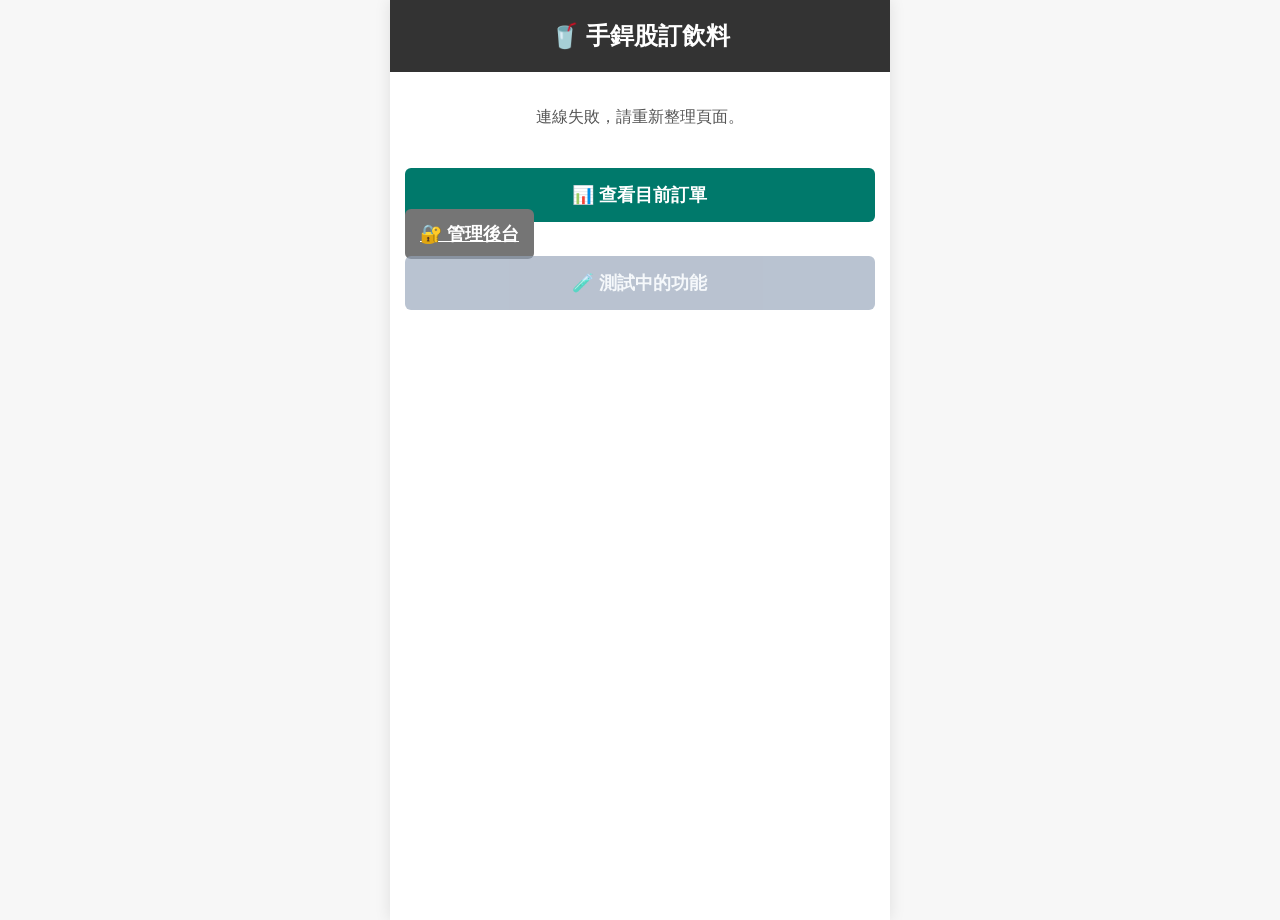
==== commit 4ec98ee0: "feat: 新增帳號管理與 Firestore 訂購系統 新增分層管理、每日店家指派及訂單資料移轉，保留免登入訂購流程。  Co-authored-by: Copilot <223556219+Cop" ====
--- a/index.html
+++ b/index.html
@@ -12,7 +12,7 @@
 
     <!-- 載入外部 CSS 樣式表 --> 
-    <link rel="stylesheet" href="style.css?v=2026101702">+    <link rel="stylesheet" href="style.css?v=2026103002"> 
 </head> 
@@ -64,6 +64,7 @@
 
             <button class="btn btn-sheet" style="margin-top: 20px;" onclick="loadSummary()">📊 查看目前訂單</button> 
+            <a class="btn btn-back" href="login.html">🔐 管理後台</a>
             <button id="testFeatureBtn" class="btn btn-test-feature" type="button">🧪 測試中的功能</button> 
         </div>@@ -610,8 +611,8 @@
 
 <!-- 3. 最後載入主程式邏輯 --> 
-<script src="app.js?v=2026101702"></script>-
+<script src="api-config.js?v=2026110701"></script>
+<script src="app.js?v=2026110701"></script>
  
 </body>
